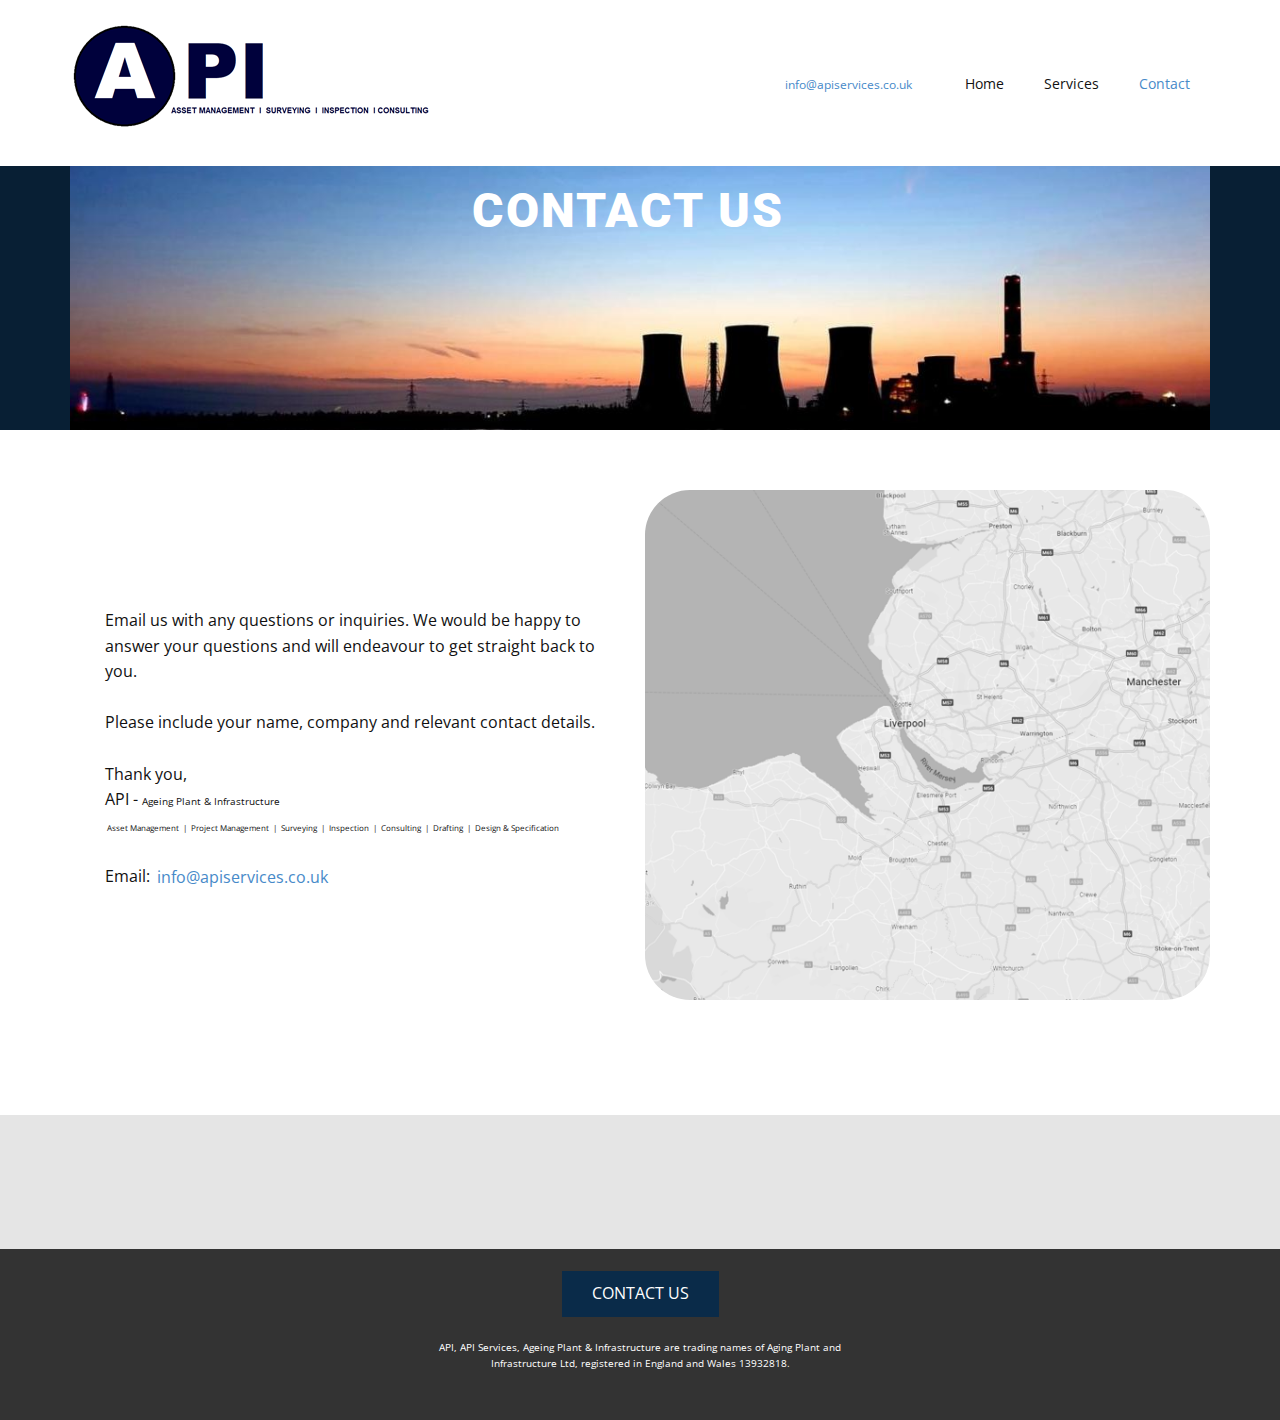
==== Contact.html @ 4e87f777 "Add files via upload" ====
<!DOCTYPE html>
<html style="font-size: 16px;">
  <head>
    <meta name="viewport" content="width=device-width, initial-scale=1.0">
    <meta charset="utf-8">
    <meta name="keywords" content="">
    <meta name="description" content="">
    <meta name="page_type" content="np-template-header-footer-from-plugin">
    <title>Contact</title>
    <link rel="stylesheet" href="nicepage.css" media="screen">
<link rel="stylesheet" href="Contact.css" media="screen">
    <script class="u-script" type="text/javascript" src="jquery.js" defer=""></script>
    <script class="u-script" type="text/javascript" src="nicepage.js" defer=""></script>
    <meta name="generator" content="Nicepage 4.5.4, nicepage.com">
    <link id="u-theme-google-font" rel="stylesheet" href="https://fonts.googleapis.com/css?family=Roboto:100,100i,300,300i,400,400i,500,500i,700,700i,900,900i|Open+Sans:300,300i,400,400i,500,500i,600,600i,700,700i,800,800i">
    
    
    
    
    <script type="application/ld+json">{
		"@context": "http://schema.org",
		"@type": "Organization",
		"name": "API Services",
		"logo": "images/API.png"
}</script>
    <meta name="theme-color" content="#478ac9">
    <meta property="og:title" content="Contact">
    <meta property="og:description" content="">
    <meta property="og:type" content="website">
  </head>
  <body class="u-body u-xl-mode"><header class="u-clearfix u-header u-header" id="sec-29c0"><div class="u-clearfix u-sheet u-sheet-1">
        <a href="Home.html" data-page-id="475602511" class="u-image u-logo u-image-1" data-image-width="363" data-image-height="109" title="Home">
          <img src="images/API.png" class="u-logo-image u-logo-image-1">
        </a>
        <nav class="u-menu u-menu-dropdown u-offcanvas u-menu-1">
          <div class="menu-collapse" style="font-size: 0.875rem; letter-spacing: 0px;">
            <a class="u-button-style u-custom-color u-custom-left-right-menu-spacing u-custom-padding-bottom u-custom-top-bottom-menu-spacing u-nav-link u-text-active-palette-1-base u-text-hover-palette-2-base" href="#" style="">
              <svg class="u-svg-link" viewBox="0 0 24 24"><use xmlns:xlink="http://www.w3.org/1999/xlink" xlink:href="#menu-hamburger"></use></svg>
              <svg class="u-svg-content" version="1.1" id="menu-hamburger" viewBox="0 0 16 16" x="0px" y="0px" xmlns:xlink="http://www.w3.org/1999/xlink" xmlns="http://www.w3.org/2000/svg"><g><rect y="1" width="16" height="2"></rect><rect y="7" width="16" height="2"></rect><rect y="13" width="16" height="2"></rect>
</g></svg>
            </a>
          </div>
          <div class="u-custom-menu u-nav-container">
            <ul class="u-custom-font u-nav u-text-font u-unstyled u-nav-1"><li class="u-nav-item"><a class="u-button-style u-nav-link u-text-active-palette-1-base u-text-hover-palette-2-base" href="Home.html" style="padding: 10px 20px;">Home</a>
</li><li class="u-nav-item"><a class="u-button-style u-nav-link u-text-active-palette-1-base u-text-hover-palette-2-base" href="Services.html" style="padding: 10px 20px;">Services</a>
</li><li class="u-nav-item"><a class="u-button-style u-nav-link u-text-active-palette-1-base u-text-hover-palette-2-base" href="Contact.html" style="padding: 10px 20px;">Contact</a>
</li></ul>
          </div>
          <div class="u-custom-menu u-nav-container-collapse">
            <div class="u-black u-container-style u-inner-container-layout u-opacity u-opacity-95 u-sidenav">
              <div class="u-inner-container-layout u-sidenav-overflow">
                <div class="u-menu-close"></div>
                <ul class="u-align-center u-nav u-popupmenu-items u-unstyled u-nav-2"><li class="u-nav-item"><a class="u-button-style u-nav-link" href="Home.html" style="padding: 10px 20px;">Home</a>
</li><li class="u-nav-item"><a class="u-button-style u-nav-link" href="Services.html" style="padding: 10px 20px;">Services</a>
</li><li class="u-nav-item"><a class="u-button-style u-nav-link" href="Contact.html" style="padding: 10px 20px;">Contact</a>
</li></ul>
              </div>
            </div>
            <div class="u-black u-menu-overlay u-opacity u-opacity-70"></div>
          </div>
        </nav>
        <a class="u-active-none u-border-none u-btn u-button-link u-button-style u-hover-none u-none u-text-palette-1-base u-btn-1" href="mailto:info@apiservices.co.uk">info@apiservices.co.uk</a>
      </div></header> 
    <section class="u-align-left u-clearfix u-custom-color-2 u-section-1" src="" id="sec-4066">
      <div class="u-clearfix u-image u-sheet u-image-1" data-image-width="1280" data-image-height="960">
        <h2 class="u-text u-text-white u-text-1">CONTACT US</h2>
      </div>
    </section>
    <section class="u-align-center u-clearfix u-section-2" id="sec-6600">
      <div class="u-clearfix u-sheet u-sheet-1">
        <div class="u-clearfix u-expanded-width u-gutter-10 u-layout-wrap u-layout-wrap-1">
          <div class="u-gutter-0 u-layout">
            <div class="u-layout-row">
              <div class="u-size-30">
                <div class="u-layout-col">
                  <div class="u-align-left u-container-style u-layout-cell u-left-cell u-size-60 u-layout-cell-1">
                    <div class="u-container-layout u-container-layout-1">
                      <p class="u-text u-text-1">Email us with any questions or inquiries. We would be happy to answer your questions and will ​endeavour to get straight back to you.<br>
                        <br>Please include your name, company and relevant contact details.<br>
                        <br>Thank you,<br>API
- <span style="font-size: 0.625rem;">Ageing Plant &amp; Infrastructure&nbsp;</span>
                        <br>
                        <span style="font-size: 0.5rem;">&nbsp;Asset
Management&nbsp; |&nbsp; Project Management&nbsp; |&nbsp; Surveying&nbsp;
|&nbsp; Inspection&nbsp; |&nbsp; Consulting&nbsp; |&nbsp; Drafting&nbsp;
|&nbsp; Design &amp; Specification&nbsp;&nbsp;</span>
                        <br>
                        <br>Email:
                      </p>
                      <p class="u-text u-text-default u-text-2">
                        <a class="u-active-none u-border-none u-btn u-button-link u-button-style u-hover-none u-none u-text-palette-1-base u-btn-1" href="mailto:info@apiservices.co.uk">info@apiservices.co.uk</a>
                      </p>
                    </div>
                  </div>
                </div>
              </div>
              <div class="u-size-30">
                <div class="u-layout-col">
                  <div class="u-align-left u-container-style u-image u-layout-cell u-radius-50 u-right-cell u-size-60 u-image-1" data-image-width="599" data-image-height="587">
                    <div class="u-container-layout u-valign-top u-container-layout-2"></div>
                  </div>
                </div>
              </div>
            </div>
          </div>
        </div>
      </div>
    </section>
    <section class="u-align-left u-clearfix u-grey-10 u-section-3" src="" id="sec-056f">
      <div class="u-clearfix u-sheet u-sheet-1"></div>
    </section>
    
    
    <footer class="u-align-center u-clearfix u-footer u-grey-80 u-footer" id="sec-527e"><div class="u-clearfix u-sheet u-sheet-1">
        <a href="Contact.html" data-page-id="994226848" class="u-border-none u-btn u-button-style u-custom-color-1 u-btn-1">Contact US</a>
        <p class="u-small-text u-text u-text-variant u-text-1"> API, API Services, Ageing Plant &amp; Infrastructure are trading names of
Aging Plant and Infrastructure Ltd, registered in England and Wales 13932818.</p>
      </div></footer>
  </body>
</html>
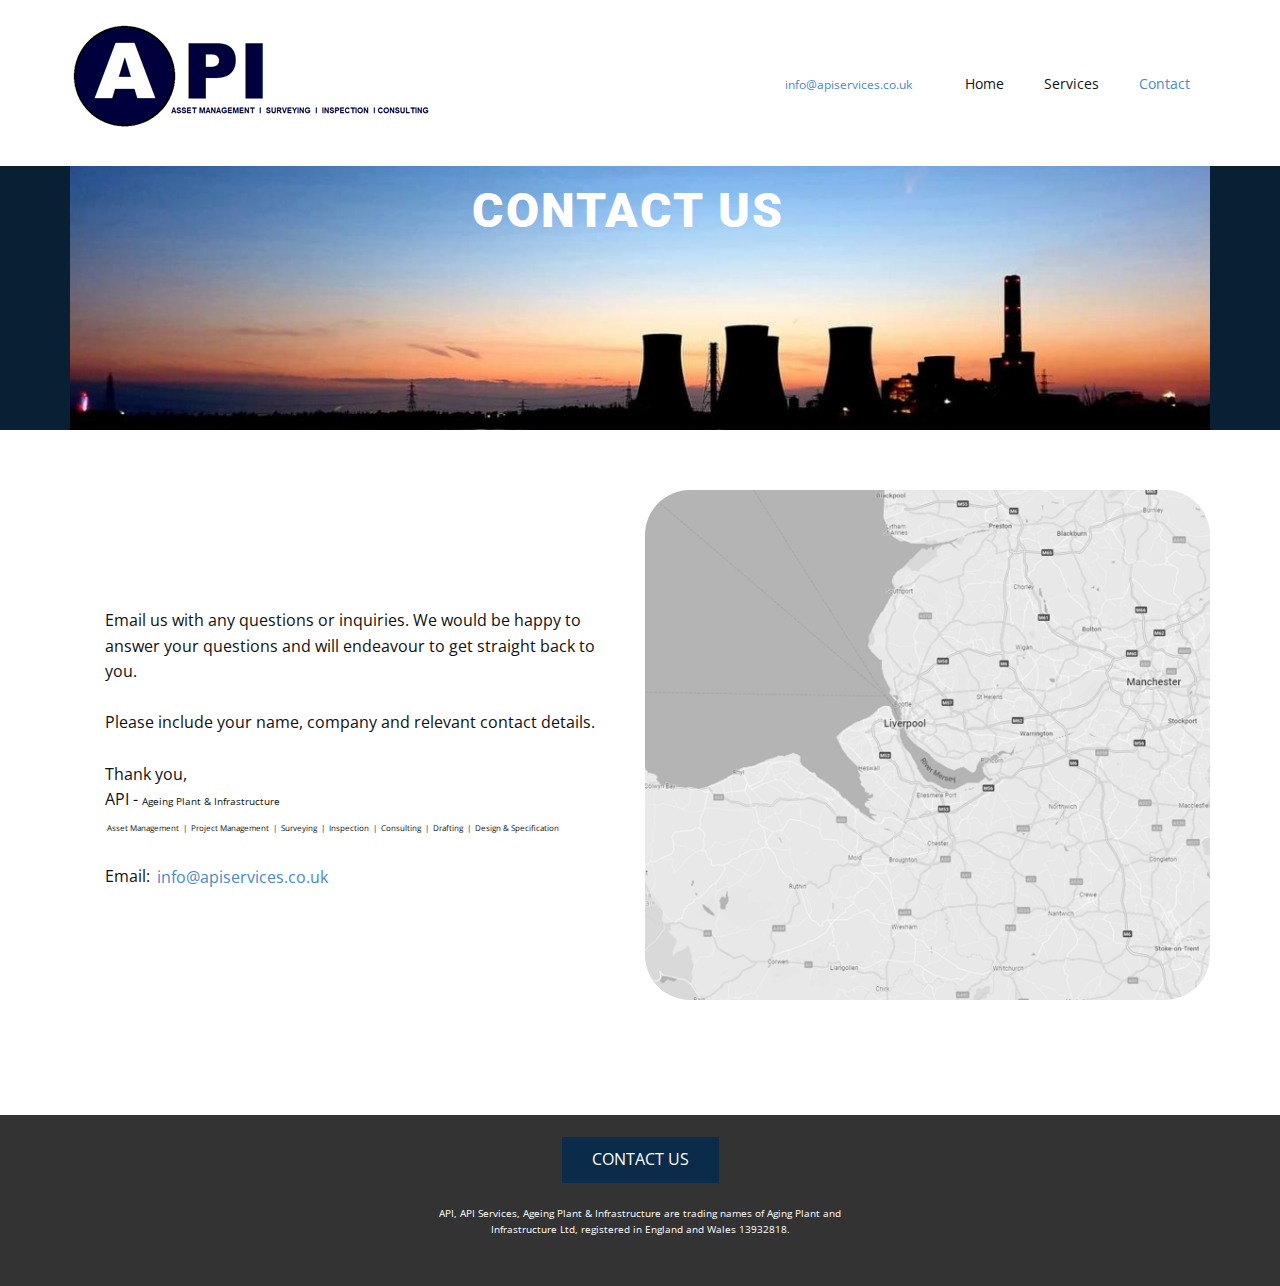
==== commit 1ca8c8a1: "Add files via upload" ====
--- a/Contact.html
+++ b/Contact.html
@@ -13,7 +13,6 @@
     <script class="u-script" type="text/javascript" src="nicepage.js" defer=""></script>
     <meta name="generator" content="Nicepage 4.5.4, nicepage.com">
     <link id="u-theme-google-font" rel="stylesheet" href="https://fonts.googleapis.com/css?family=Roboto:100,100i,300,300i,400,400i,500,500i,700,700i,900,900i|Open+Sans:300,300i,400,400i,500,500i,600,600i,700,700i,800,800i">
-    
     
     
     
@@ -106,9 +105,6 @@
         </div>
       </div>
     </section>
-    <section class="u-align-left u-clearfix u-grey-10 u-section-3" src="" id="sec-056f">
-      <div class="u-clearfix u-sheet u-sheet-1"></div>
-    </section>
     
     
     <footer class="u-align-center u-clearfix u-footer u-grey-80 u-footer" id="sec-527e"><div class="u-clearfix u-sheet u-sheet-1">
--- a/nicepage.css
+++ b/nicepage.css
@@ -36718,17 +36718,28 @@
   }
 
   .u-header .u-btn-1 {
-    margin-top: -26px;
-    margin-right: 98px;
+    margin-top: -27px;
+    margin-right: 263px;
   }
 }
 @media (max-width: 991px) {
   .u-header .u-btn-1 {
-    margin-right: 0;
-  }
-}
-
-
+    margin-top: -23px;
+    margin-right: 44px;
+  }
+}
+@media (max-width: 767px) {
+  .u-header .u-btn-1 {
+    margin-top: 34px;
+    margin-right: auto;
+    margin-bottom: 16px;
+  }
+}
+@media (max-width: 575px) {
+  .u-header .u-btn-1 {
+    margin-right: 95px;
+  }
+}
  .u-footer {
   background-image: none;
 }
--- a/Contact.css
+++ b/Contact.css
@@ -19,36 +19,43 @@
 
 @media (max-width: 1199px) {
   .u-section-1 .u-image-1 {
-    min-height: 598px;
+    min-height: 195px;
   }
 }
 
 @media (max-width: 991px) {
   .u-section-1 .u-image-1 {
-    min-height: 550px;
+    min-height: 127px;
+  }
+
+  .u-section-1 .u-text-1 {
+    margin-top: 29px;
+    margin-bottom: 46px;
   }
 }
 
 @media (max-width: 767px) {
   .u-section-1 .u-image-1 {
-    min-height: 510px;
+    min-height: 170px;
   }
 
   .u-section-1 .u-text-1 {
     font-size: 3.75rem;
+    width: 408px;
   }
 }
 
 @media (max-width: 575px) {
   .u-section-1 .u-image-1 {
-    min-height: 466px;
+    min-height: 151px;
   }
 
   .u-section-1 .u-text-1 {
     font-size: 3rem;
     width: auto;
-    margin-right: -12px;
-    margin-left: 16px;
+    margin-top: 15px;
+    margin-right: -11px;
+    margin-left: 15px;
   }
 }.u-section-2 .u-sheet-1 {
   min-height: 685px;
@@ -125,26 +132,35 @@
 
 @media (max-width: 767px) {
   .u-section-2 .u-sheet-1 {
-    min-height: 759px;
+    min-height: 845px;
+  }
+
+  .u-section-2 .u-layout-wrap-1 {
+    margin-top: 0;
+  }
+
+  .u-section-2 .u-layout-cell-1 {
+    min-height: 357px;
   }
 
   .u-section-2 .u-container-layout-1 {
+    padding-top: 16px;
     padding-left: 20px;
     padding-right: 20px;
   }
 
+  .u-section-2 .u-text-1 {
+    margin-top: 0;
+  }
+
   .u-section-2 .u-image-1 {
-    min-height: 494px;
+    min-height: 438px;
   }
 }
 
 @media (max-width: 575px) {
   .u-section-2 .u-sheet-1 {
     min-height: 749px;
-  }
-
-  .u-section-2 .u-layout-wrap-1 {
-    margin-top: 0;
   }
 
   .u-section-2 .u-layout-cell-1 {
@@ -157,36 +173,6 @@
   }
 
   .u-section-2 .u-image-1 {
-    min-height: 311px;
-  }
-} .u-section-3 {
-  background-image: none;
-}
-
-.u-section-3 .u-sheet-1 {
-  min-height: 134px;
-}
-
-@media (max-width: 1199px) {
-  .u-section-3 .u-sheet-1 {
-    min-height: 202px;
-  }
-}
-
-@media (max-width: 991px) {
-  .u-section-3 .u-sheet-1 {
-    min-height: 155px;
-  }
-}
-
-@media (max-width: 767px) {
-  .u-section-3 .u-sheet-1 {
-    min-height: 116px;
-  }
-}
-
-@media (max-width: 575px) {
-  .u-section-3 .u-sheet-1 {
-    min-height: 73px;
+    min-height: 276px;
   }
 }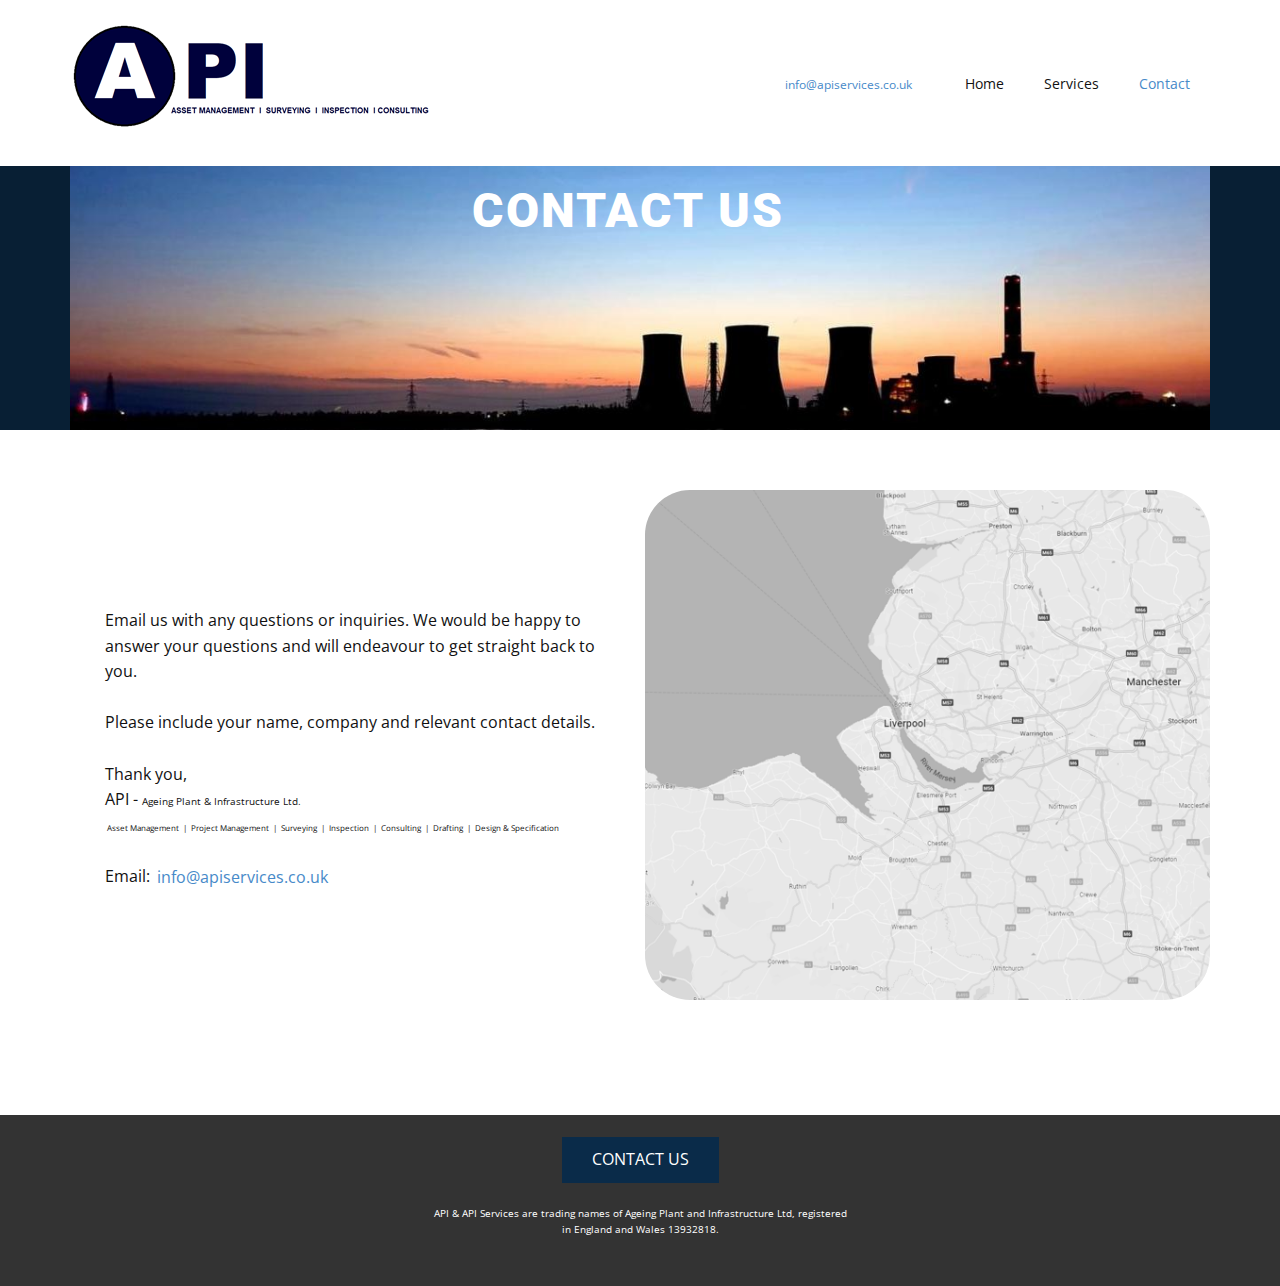
==== commit 738247c1: "Add files via upload" ====
--- a/Contact.html
+++ b/Contact.html
@@ -77,7 +77,7 @@
                       <p class="u-text u-text-1">Email us with any questions or inquiries. We would be happy to answer your questions and will ​endeavour to get straight back to you.<br>
                         <br>Please include your name, company and relevant contact details.<br>
                         <br>Thank you,<br>API
-- <span style="font-size: 0.625rem;">Ageing Plant &amp; Infrastructure&nbsp;</span>
+- <span style="font-size: 0.625rem;">Ageing Plant &amp; Infrastructure Ltd.</span>
                         <br>
                         <span style="font-size: 0.5rem;">&nbsp;Asset
 Management&nbsp; |&nbsp; Project Management&nbsp; |&nbsp; Surveying&nbsp;
@@ -109,8 +109,8 @@
     
     <footer class="u-align-center u-clearfix u-footer u-grey-80 u-footer" id="sec-527e"><div class="u-clearfix u-sheet u-sheet-1">
         <a href="Contact.html" data-page-id="994226848" class="u-border-none u-btn u-button-style u-custom-color-1 u-btn-1">Contact US</a>
-        <p class="u-small-text u-text u-text-variant u-text-1"> API, API Services, Ageing Plant &amp; Infrastructure are trading names of
-Aging Plant and Infrastructure Ltd, registered in England and Wales 13932818.</p>
+        <p class="u-small-text u-text u-text-variant u-text-1"> API &amp; API Services are trading names of
+Ageing Plant and Infrastructure Ltd, registered in England and Wales 13932818.</p>
       </div></footer>
   </body>
 </html>